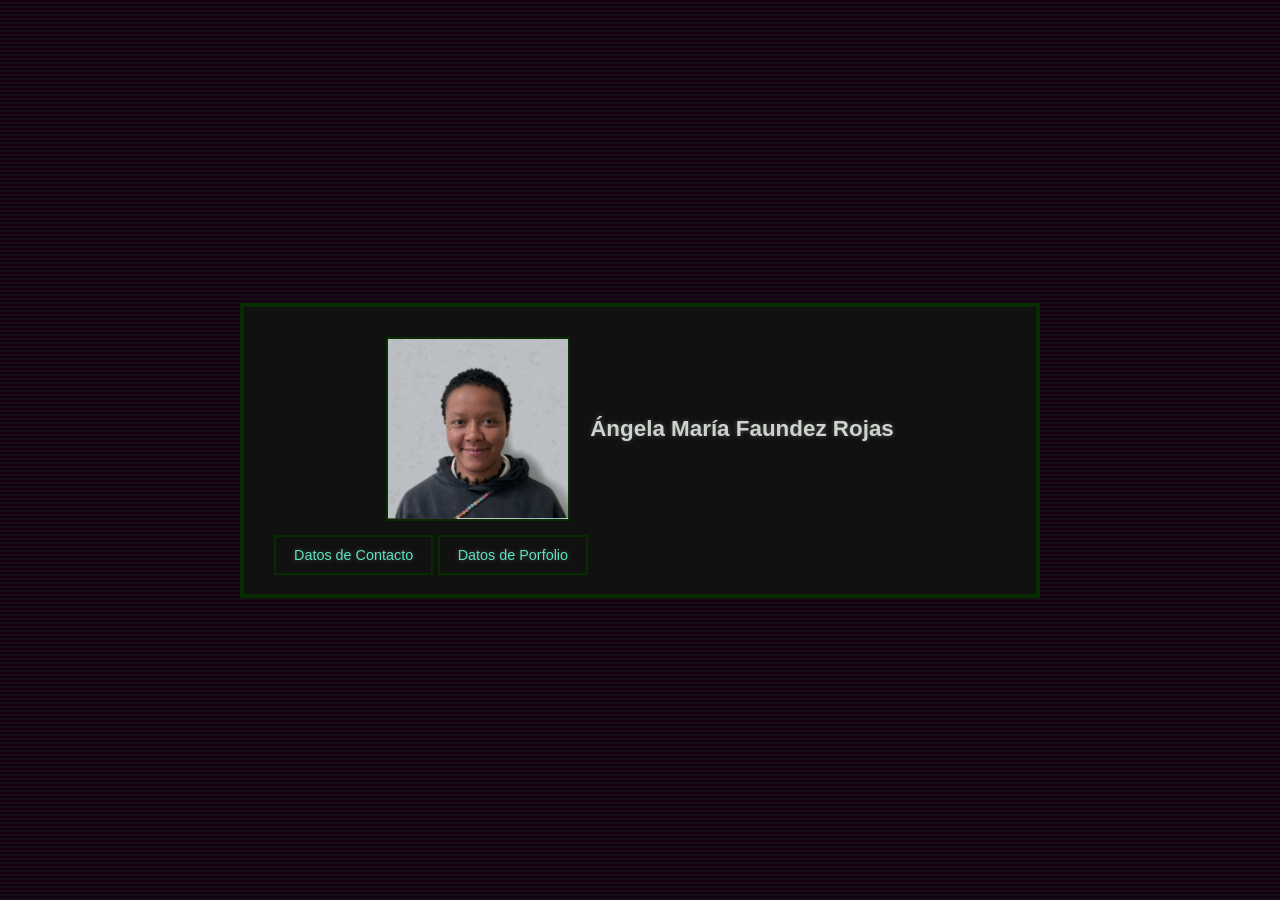
==== index.html @ db0175bc "Agregand cambios en ficheros, cambio en ajustes responsivos" ====
<!DOCTYPE html>
<html lang="es">
<head>
    <meta charset="UTF-8" />
    <meta name="viewport" content="width=device-width, initial-scale=1.0"/>
    <title>Portfolio Ángela Faundez</title>
    <style>
        body {
            margin: 0;
            padding: 0;
            font-family: 'Orbitron', sans-serif;
            color: #cdd3cd;
            display: flex;
            justify-content: center;
            align-items: center;
            min-height: 100vh;
            text-shadow: 0 0 5px #505050;

            background: 
                repeating-linear-gradient(
                    0deg,
                    rgba(0, 255, 0, 0.05),
                    rgba(0, 255, 0, 0.05) 2px,
                    transparent 2px,
                    transparent 4px
                ),
                #150015;
            background-attachment: fixed;
        }

        .contenedorPrincipal {
            background: #111;
            border: 4px solid #072c00;
            padding: 30px;
            max-width: 800px;
            width: 90%;
            box-sizing: border-box;
        }

        .miPerfil {
            display: flex;
            flex-direction: row;
            align-items: center;
            justify-content: center;
            gap: 20px;
            margin-bottom: 25px;
            flex-wrap: wrap;
        }

        .miPerfil img {
            border: 2px solid #072c00;
            object-fit: cover;
            width: 180px;
            height: 180px;
        }

        .miPerfil h1 {
            font-size: 1.4rem;
            color: #cdd3cd;
            margin: 0;
            text-align: center;
        }

        .linksss {
            display: flex;
            justify-content: center;
            align-items: center;
            gap: 15px;
            flex-wrap: wrap;
            width: 100%;
        }

        .links a {
            background-color: #111;
            border: 2px solid #072c00;
            padding: 10px 18px;
            color: #5ae3bc;
            text-decoration: none;
            transition: all 0.3s;
            text-align: center;
            font-size: 0.9rem;
            flex: 1 1 180px; 
            max-width: 220px;
        }

        .links a:hover {
            background-color: #82d2be;
            color: #111;
            text-shadow: none;
        }

        @media (max-width: 600px) {
            .container {
                padding: 20px;
            }

            .miPerfil h1 {
                font-size: 1.2rem;
            }

            .miPerfil img {
                width: 140px;
                height: 140px;
            }

            .links {
                gap: 10px;
            }

            .links a {
                padding: 8px 10px;
                font-size: 0.8rem;
                flex: 1; 
            }
        }
    </style>
</head>
<body>
    <main class="contenedorPrincipal">
        <section class="miPerfil">
            <img src="images/fotoÁngelaFaundez.png" alt="Foto Ángela Faundez" />
            <h1>Ángela María Faundez Rojas</h1>
        </section>

        <nav class="links">
            <a href="contacto.html">Datos de Contacto</a>
            <a href="porfolio.html">Datos de Porfolio</a>
        </nav>
    </main>
</body>
</html>
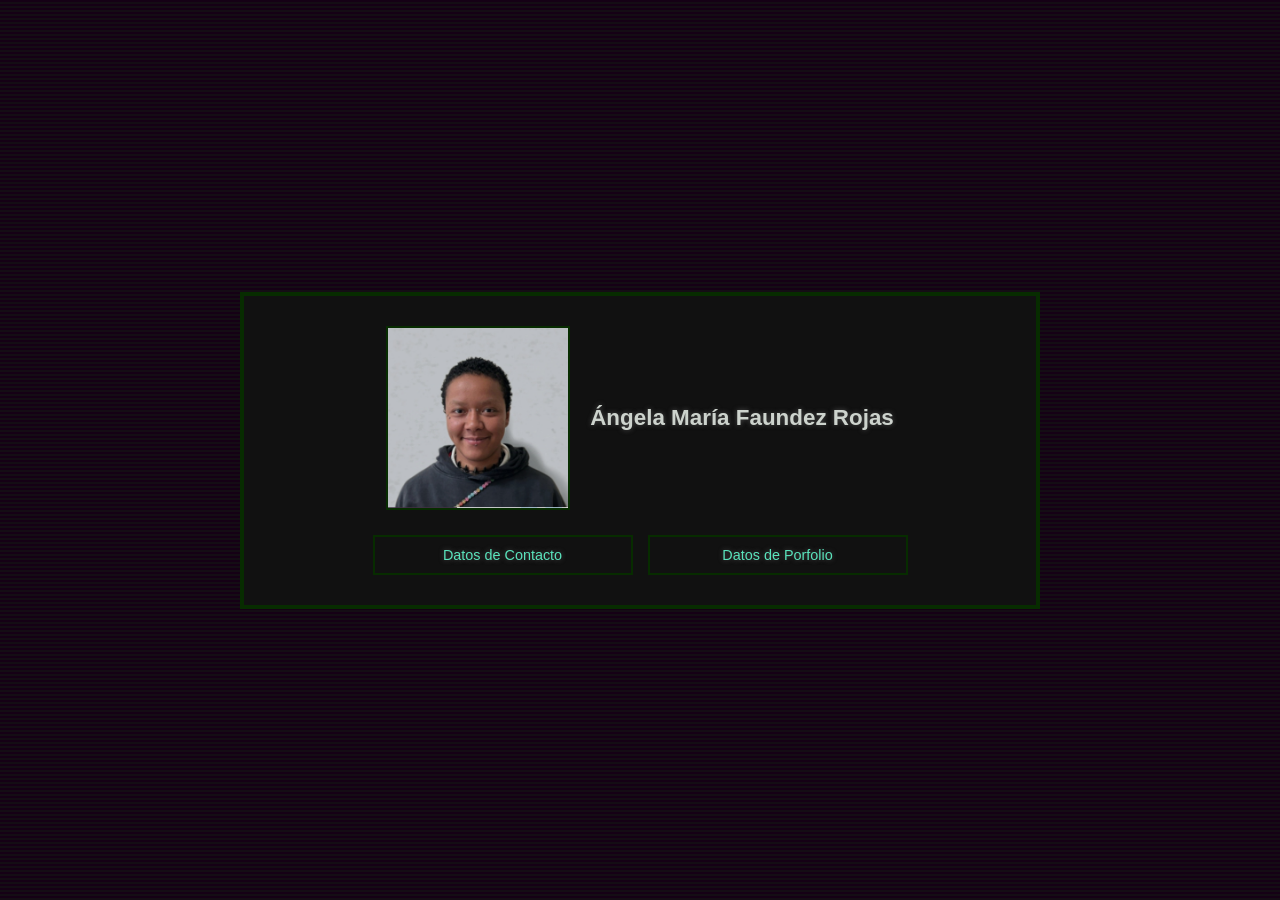
==== commit 2d803632: "Arreglo centrando componentes" ====
--- a/index.html
+++ b/index.html
@@ -61,7 +61,7 @@
             text-align: center;
         }
 
-        .linksss {
+        .links {
             display: flex;
             justify-content: center;
             align-items: center;
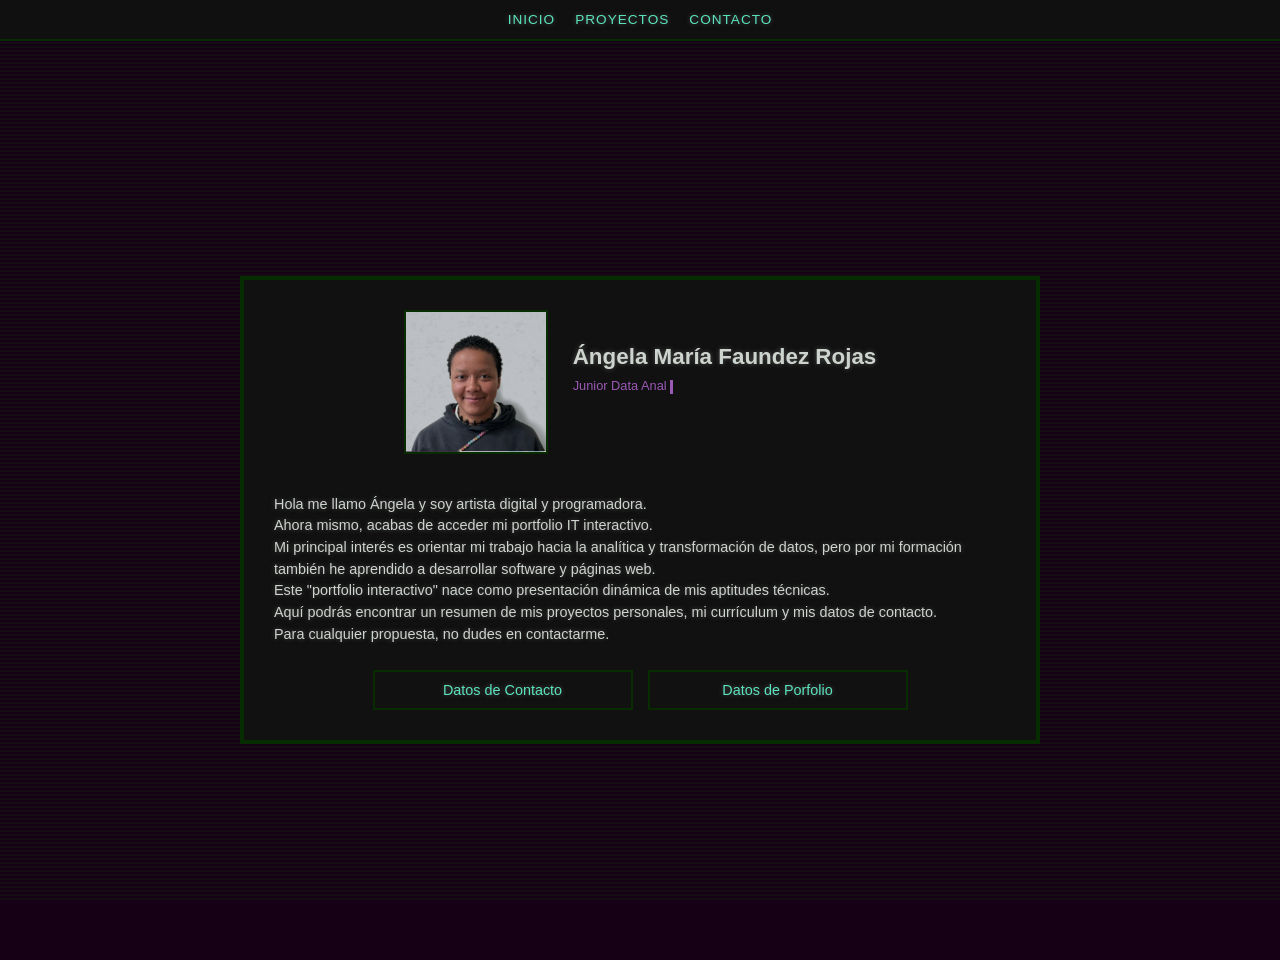
==== commit 5f52228b: "todos ficheros - Agregando header para navegacion interna, y mejorando index(Js)" ====
--- a/index.html
+++ b/index.html
@@ -1,8 +1,9 @@
 <!DOCTYPE html>
 <html lang="es">
+
 <head>
     <meta charset="UTF-8" />
-    <meta name="viewport" content="width=device-width, initial-scale=1.0"/>
+    <meta name="viewport" content="width=device-width, initial-scale=1.0" />
     <title>Portfolio Ángela Faundez</title>
     <style>
         body {
@@ -16,17 +17,52 @@
             min-height: 100vh;
             text-shadow: 0 0 5px #505050;
 
-            background: 
-                repeating-linear-gradient(
-                    0deg,
+            background:
+                repeating-linear-gradient(0deg,
                     rgba(0, 255, 0, 0.05),
                     rgba(0, 255, 0, 0.05) 2px,
                     transparent 2px,
-                    transparent 4px
-                ),
+                    transparent 4px),
                 #150015;
             background-attachment: fixed;
-        }
+            padding-top: 60px;
+
+        }
+
+        .barraNavegacion {
+            position: fixed;
+            top: 0;
+            left: 0;
+            width: 100%;
+            background-color: rgba(17, 17, 17, 0.95);
+            border-bottom: 2px solid #072c00;
+            padding: 12px 0;
+            display: flex;
+            justify-content: center;
+            align-items: center;
+            z-index: 1000;
+            box-sizing: border-box;
+        }
+
+        .barraNavegacion nav {
+            display: flex;
+            gap: 20px;
+        }
+
+        .barraNavegacion a {
+            color: #5ae3bc;
+            text-decoration: none;
+            font-size: 0.85rem;
+            text-transform: uppercase;
+            letter-spacing: 1px;
+            transition: color 0.3s;
+        }
+
+        .barraNavegacion a:hover {
+            color: #82d2be;
+            text-shadow: 0 0 5px #5ae3bc;
+        }
+
 
         .contenedorPrincipal {
             background: #111;
@@ -39,26 +75,94 @@
 
         .miPerfil {
             display: flex;
-            flex-direction: row;
+            flex-direction: column;
             align-items: center;
             justify-content: center;
             gap: 20px;
             margin-bottom: 25px;
-            flex-wrap: wrap;
-        }
-
-        .miPerfil img {
+        }
+
+        .datosPerfil {
+            display: flex;
+            flex-direction: row;
+            align-items: center;
+            justify-content: center;
+            gap: 25px;
+            width: auto;
+            margin: 0 auto 20px auto;
+
+        }
+
+        .datosPerfil img {
             border: 2px solid #072c00;
             object-fit: cover;
-            width: 180px;
-            height: 180px;
-        }
-
-        .miPerfil h1 {
+            width: 140px;
+            height: 140px;
+            flex-shrink: 0;
+        }
+
+        .textoPerfil {
+            display: flex;
+            flex-direction: column;
+            justify-content: center;
+            align-items: flex-start;
+            gap: 8px;
+
+        }
+
+        .textoPerfil h1 {
             font-size: 1.4rem;
             color: #cdd3cd;
             margin: 0;
             text-align: center;
+        }
+
+        .perfilesProfesionales {
+            font-family: 'Orbitron', sans-serif;
+            font-size: 0.8rem;
+            color: #9B59B6;
+            line-height: 1.3;
+            min-height: 3.2em;
+            white-space: normal;
+            word-wrap: break-word;
+            width: 100%;
+            text-shadow: none;
+        }
+
+        .cursor {
+            display: inline-block;
+            background-color: #9B59B6;
+            width: 3px;
+            height: 1.1em;
+            vertical-align: middle;
+            margin-left: 3px;
+            animation: parpadeo 0.8s infinite;
+        }
+
+        @keyframes parpadeo {
+
+            0%,
+            100% {
+                opacity: 1;
+            }
+
+            50% {
+                opacity: 0;
+            }
+        }
+
+        .introduccionPortfolio {
+            display: flex;
+            flex-direction: column;
+            align-items: flex-start;
+        }
+
+        .introduccionPortfolio p {
+            margin: 0;
+            text-align: left;
+            color: #cdd3cd;
+            font-size: 0.9rem;
+            line-height: 1.5;
         }
 
         .links {
@@ -79,7 +183,7 @@
             transition: all 0.3s;
             text-align: center;
             font-size: 0.9rem;
-            flex: 1 1 180px; 
+            flex: 1 1 180px;
             max-width: 220px;
         }
 
@@ -89,18 +193,35 @@
             text-shadow: none;
         }
 
+
         @media (max-width: 600px) {
-            .container {
+            .contenedorPrincipal {
                 padding: 20px;
             }
 
-            .miPerfil h1 {
-                font-size: 1.2rem;
-            }
-
-            .miPerfil img {
+            .datosPerfil {
+                flex-direction: column;
+            }
+
+            .datosPerfil img {
                 width: 140px;
                 height: 140px;
+            }
+
+            .textoPerfil {
+                align-items: center;
+                text-align: center;
+                width: 100%;
+            }
+
+            .textoPerfil h1 {
+                font-size: 1.2rem;
+                text-align: center;
+            }
+
+            .perfilesProfesionales {
+                text-align: center;
+                font-size: 1.1rem;
             }
 
             .links {
@@ -110,22 +231,99 @@
             .links a {
                 padding: 8px 10px;
                 font-size: 0.8rem;
-                flex: 1; 
+                flex: 1;
             }
         }
     </style>
 </head>
+
 <body>
+    <header class="barraNavegacion">
+        <nav>
+            <a href="index.html">Inicio</a>
+            <a href="porfolio.html">Proyectos</a>
+            <a href="contacto.html">Contacto</a>
+        </nav>
+    </header>
+
     <main class="contenedorPrincipal">
         <section class="miPerfil">
-            <img src="images/fotoÁngelaFaundez.png" alt="Foto Ángela Faundez" />
-            <h1>Ángela María Faundez Rojas</h1>
+            <div class="datosPerfil">
+                <img src="images/fotoÁngelaFaundez.png" alt="fotoPerfil" />
+
+                <div class="textoPerfil">
+                    <h1>Ángela María Faundez Rojas</h1>
+
+                    <div class="perfilesProfesionales">
+                        <span id="textoEscribiendo"></span><span class="cursor"></span>
+                    </div>
+                </div>
+            </div>
+
+            <div class="introduccionPortfolio">
+
+                <p>
+                    Hola me llamo Ángela y soy artista digital y programadora.<br>
+                    Ahora mismo, acabas de acceder mi portfolio IT interactivo. <br>
+                    Mi principal interés es orientar mi trabajo hacia la analítica y transformación de datos,
+                    pero por mi formación también he aprendido a desarrollar software y páginas web.<br>
+                    Este "portfolio interactivo" nace como presentación dinámica de mis aptitudes técnicas. <br>
+                    Aquí podrás encontrar un resumen de mis proyectos personales,
+                    mi currículum y mis datos de contacto.
+                    <br>
+                    Para cualquier propuesta, no dudes en contactarme.
+                </p>
+            </div>
         </section>
-
         <nav class="links">
             <a href="contacto.html">Datos de Contacto</a>
             <a href="porfolio.html">Datos de Porfolio</a>
         </nav>
     </main>
+    <footer></footer>
+
+    <script>
+        const frases = [
+            "Junior Data Analytics Engineer",
+            "Junior Software & Web Developer",
+            "Digital Artist"
+        ];
+
+        let indiceFrase = 0;
+        let indiceCaracter = 0;
+        let estaBorrando = false;
+        const elementoTexto = document.getElementById("textoEscribiendo");
+
+        const velocidadEscribir = 80;
+        const velocidadBorrar = 40;
+        const pausaEntreFrases = 2000;
+
+        function animarEfecto() {
+            const fraseActual = frases[indiceFrase];
+
+            if (estaBorrando) {
+                elementoTexto.textContent = fraseActual.substring(0, indiceCaracter - 1);
+                indiceCaracter--;
+            } else {
+                elementoTexto.textContent = fraseActual.substring(0, indiceCaracter + 1);
+                indiceCaracter++;
+            }
+
+            let tiempoSiguiente = estaBorrando ? velocidadBorrar : velocidadEscribir;
+
+            if (!estaBorrando && indiceCaracter === fraseActual.length) {
+                tiempoSiguiente = pausaEntreFrases;
+                estaBorrando = true;
+            } else if (estaBorrando && indiceCaracter === 0) {
+                estaBorrando = false;
+                indiceFrase = (indiceFrase + 1) % frases.length;
+            }
+
+            setTimeout(animarEfecto, tiempoSiguiente);
+        }
+
+        document.addEventListener("DOMContentLoaded", animarEfecto);
+    </script>
 </body>
+
 </html>
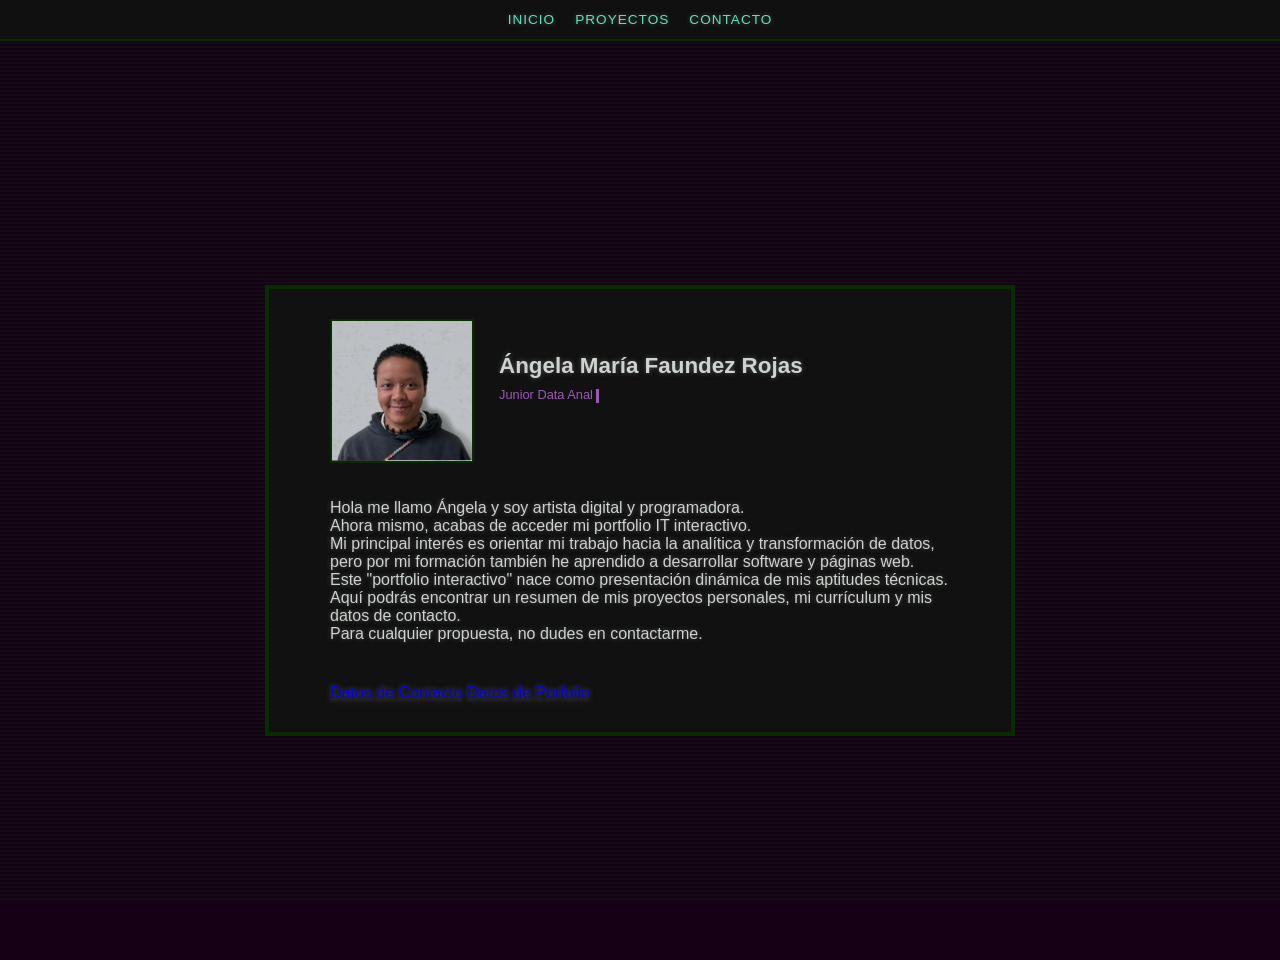
==== commit 95085450: "index css - modificacion para emparejar visualmente los elementos" ====
--- a/index.html
+++ b/index.html
@@ -26,7 +26,6 @@
                 #150015;
             background-attachment: fixed;
             padding-top: 60px;
-
         }
 
         .barraNavegacion {
@@ -63,14 +62,16 @@
             text-shadow: 0 0 5px #5ae3bc;
         }
 
-
         .contenedorPrincipal {
             background: #111;
             border: 4px solid #072c00;
             padding: 30px;
-            max-width: 800px;
+            max-width: 750px;
             width: 90%;
             box-sizing: border-box;
+            display: flex;
+            flex-direction: column;
+            align-items: center;
         }
 
         .miPerfil {
@@ -79,18 +80,25 @@
             align-items: center;
             justify-content: center;
             gap: 20px;
+            width: 100%;
             margin-bottom: 25px;
         }
 
+        .datosPerfil,
+        .introduccionPortfolio,
+        .links {
+            width: 100%;
+            max-width: 620px;
+            box-sizing: border-box;
+        }
+
         .datosPerfil {
             display: flex;
             flex-direction: row;
             align-items: center;
             justify-content: center;
             gap: 25px;
-            width: auto;
-            margin: 0 auto 20px auto;
-
+            margin: 0 auto;
         }
 
         .datosPerfil img {
@@ -107,14 +115,14 @@
             justify-content: center;
             align-items: flex-start;
             gap: 8px;
-
+            flex: 1;
         }
 
         .textoPerfil h1 {
             font-size: 1.4rem;
             color: #cdd3cd;
             margin: 0;
-            text-align: center;
+            text-align: left;
         }
 
         .perfilesProfesionales {
@@ -154,84 +162,89 @@
         .introduccionPortfolio {
             display: flex;
             flex-direction: column;
-            align-items: flex-start;
-        }
-
-        .introduccionPortfolio p {
-            margin: 0;
-            text-align: left;
-            color: #cdd3cd;
-            font-size: 0.9rem;
-            line-height: 1.5;
-        }
-
-        .links {
-            display: flex;
-            justify-content: center;
-            align-items: center;
-            gap: 15px;
-            flex-wrap: wrap;
-            width: 100%;
-        }
-
-        .links a {
-            background-color: #111;
-            border: 2px solid #072c00;
-            padding: 10px 18px;
-            color: #5ae3bc;
-            text-decoration: none;
-            transition: all 0.3s;
-            text-align: center;
-            font-size: 0.9rem;
-            flex: 1 1 180px;
-            max-width: 220px;
-        }
-
-        .links a:hover {
-            background-color: #82d2be;
-            color: #111;
-            text-shadow: none;
-        }
-
-
-        @media (max-width: 600px) {
-            .contenedorPrincipal {
-                padding: 20px;
-            }
-
-            .datosPerfil {
-                flex-direction: column;
-            }
-
-            .datosPerfil img {
-                width: 140px;
-                height: 140px;
-            }
-
-            .textoPerfil {
+            align-items: stretch;
+            padding: 0;
+
+            .introduccionPortfolio p {
+                margin: 0;
+                text-align: left;
+                color: #cdd3cd;
+                font-size: 0.88rem;
+                line-height: 1.5;
+                width: 100%;
+            }
+
+            .links {
+                display: flex;
+                justify-content: space-between;
                 align-items: center;
+                gap: 15px;
+            }
+
+            .links a {
+                background-color: #111;
+                border: 2px solid #072c00;
+                padding: 10px 18px;
+                color: #5ae3bc;
+                text-decoration: none;
+                transition: all 0.3s;
                 text-align: center;
-                width: 100%;
-            }
-
-            .textoPerfil h1 {
-                font-size: 1.2rem;
-                text-align: center;
-            }
-
-            .perfilesProfesionales {
-                text-align: center;
-                font-size: 1.1rem;
-            }
-
-            .links {
-                gap: 10px;
-            }
-
-            .links a {
-                padding: 8px 10px;
-                font-size: 0.8rem;
+                font-size: 0.9rem;
                 flex: 1;
+                box-sizing: border-box;
+            }
+
+            .links a:hover {
+                background-color: #82d2be;
+                color: #111;
+                text-shadow: none;
+            }
+
+            /* RESPONSIVO */
+            @media (max-width: 600px) {
+                .contenedorPrincipal {
+                    padding: 20px 15px;
+                }
+
+                .datosPerfil {
+                    flex-direction: column;
+                    gap: 15px;
+                }
+
+                .datosPerfil img {
+                    width: 120px;
+                    height: 120px;
+                }
+
+                .textoPerfil {
+                    align-items: center;
+                    text-align: center;
+                    width: 100%;
+                }
+
+                .textoPerfil h1 {
+                    font-size: 1.2rem;
+                    text-align: center;
+                }
+
+                .perfilesProfesionales {
+                    text-align: center;
+                    font-size: 0.9rem;
+                }
+
+                .introduccionPortfolio p {
+                    text-align: center;
+                    font-size: 0.82rem;
+                }
+
+                .links {
+                    flex-direction: column;
+                    gap: 10px;
+                }
+
+                .links a {
+                    width: 100%;
+                }
             }
         }
     </style>
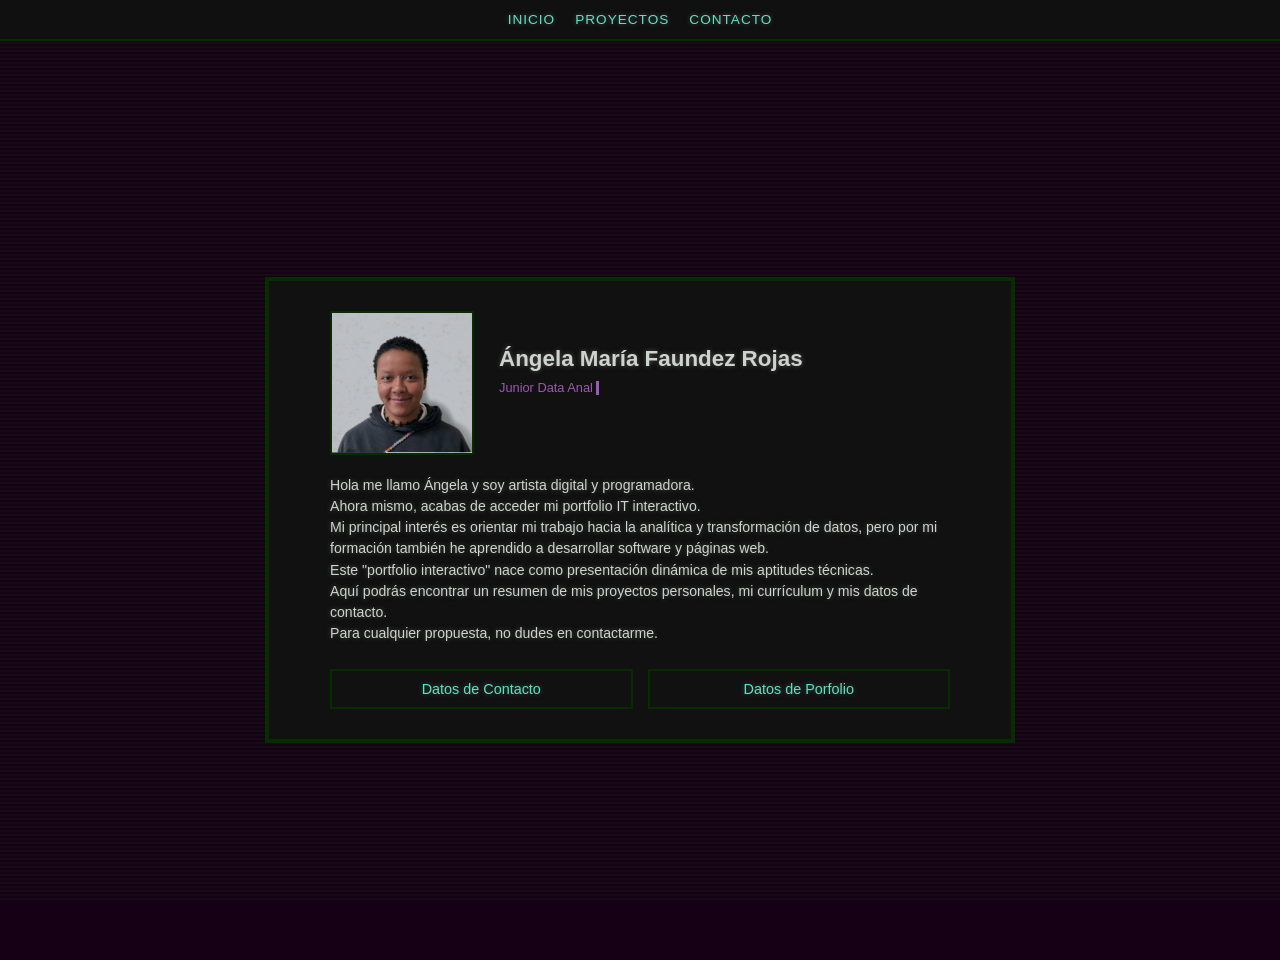
==== commit dfed8914: "Refactor CSS - corregir un corchete que daba fallo en el css" ====
--- a/index.html
+++ b/index.html
@@ -164,87 +164,87 @@
             flex-direction: column;
             align-items: stretch;
             padding: 0;
-
-            .introduccionPortfolio p {
-                margin: 0;
-                text-align: left;
-                color: #cdd3cd;
-                font-size: 0.88rem;
-                line-height: 1.5;
+        }
+
+        .introduccionPortfolio p {
+            margin: 0;
+            text-align: left;
+            color: #cdd3cd;
+            font-size: 0.88rem;
+            line-height: 1.5;
+            width: 100%;
+        }
+
+        .links {
+            display: flex;
+            justify-content: space-between;
+            align-items: center;
+            gap: 15px;
+        }
+
+        .links a {
+            background-color: #111;
+            border: 2px solid #072c00;
+            padding: 10px 18px;
+            color: #5ae3bc;
+            text-decoration: none;
+            transition: all 0.3s;
+            text-align: center;
+            font-size: 0.9rem;
+            flex: 1;
+            box-sizing: border-box;
+        }
+
+        .links a:hover {
+            background-color: #82d2be;
+            color: #111;
+            text-shadow: none;
+        }
+
+
+        @media (max-width: 600px) {
+            .contenedorPrincipal {
+                padding: 20px 15px;
+            }
+
+            .datosPerfil {
+                flex-direction: column;
+                gap: 15px;
+            }
+
+            .datosPerfil img {
+                width: 120px;
+                height: 120px;
+            }
+
+            .textoPerfil {
+                align-items: center;
+                text-align: center;
                 width: 100%;
             }
 
-            .links {
-                display: flex;
-                justify-content: space-between;
-                align-items: center;
-                gap: 15px;
-            }
-
-            .links a {
-                background-color: #111;
-                border: 2px solid #072c00;
-                padding: 10px 18px;
-                color: #5ae3bc;
-                text-decoration: none;
-                transition: all 0.3s;
+            .textoPerfil h1 {
+                font-size: 1.2rem;
+                text-align: center;
+            }
+
+            .perfilesProfesionales {
                 text-align: center;
                 font-size: 0.9rem;
-                flex: 1;
-                box-sizing: border-box;
-            }
-
-            .links a:hover {
-                background-color: #82d2be;
-                color: #111;
-                text-shadow: none;
-            }
-
-            /* RESPONSIVO */
-            @media (max-width: 600px) {
-                .contenedorPrincipal {
-                    padding: 20px 15px;
-                }
-
-                .datosPerfil {
-                    flex-direction: column;
-                    gap: 15px;
-                }
-
-                .datosPerfil img {
-                    width: 120px;
-                    height: 120px;
-                }
-
-                .textoPerfil {
-                    align-items: center;
-                    text-align: center;
-                    width: 100%;
-                }
-
-                .textoPerfil h1 {
-                    font-size: 1.2rem;
-                    text-align: center;
-                }
-
-                .perfilesProfesionales {
-                    text-align: center;
-                    font-size: 0.9rem;
-                }
-
-                .introduccionPortfolio p {
-                    text-align: center;
-                    font-size: 0.82rem;
-                }
-
-                .links {
-                    flex-direction: column;
-                    gap: 10px;
-                }
-
-                .links a {
-                    width: 100%;
-                }
+            }
+
+            .introduccionPortfolio p {
+                text-align: center;
+                font-size: 0.82rem;
+            }
+
+            .links {
+                flex-direction: column;
+                gap: 10px;
+            }
+
+            .links a {
+                width: 100%;
             }
         }
     </style>
@@ -339,4 +339,4 @@
     </script>
 </body>
 
-</html>+</html>
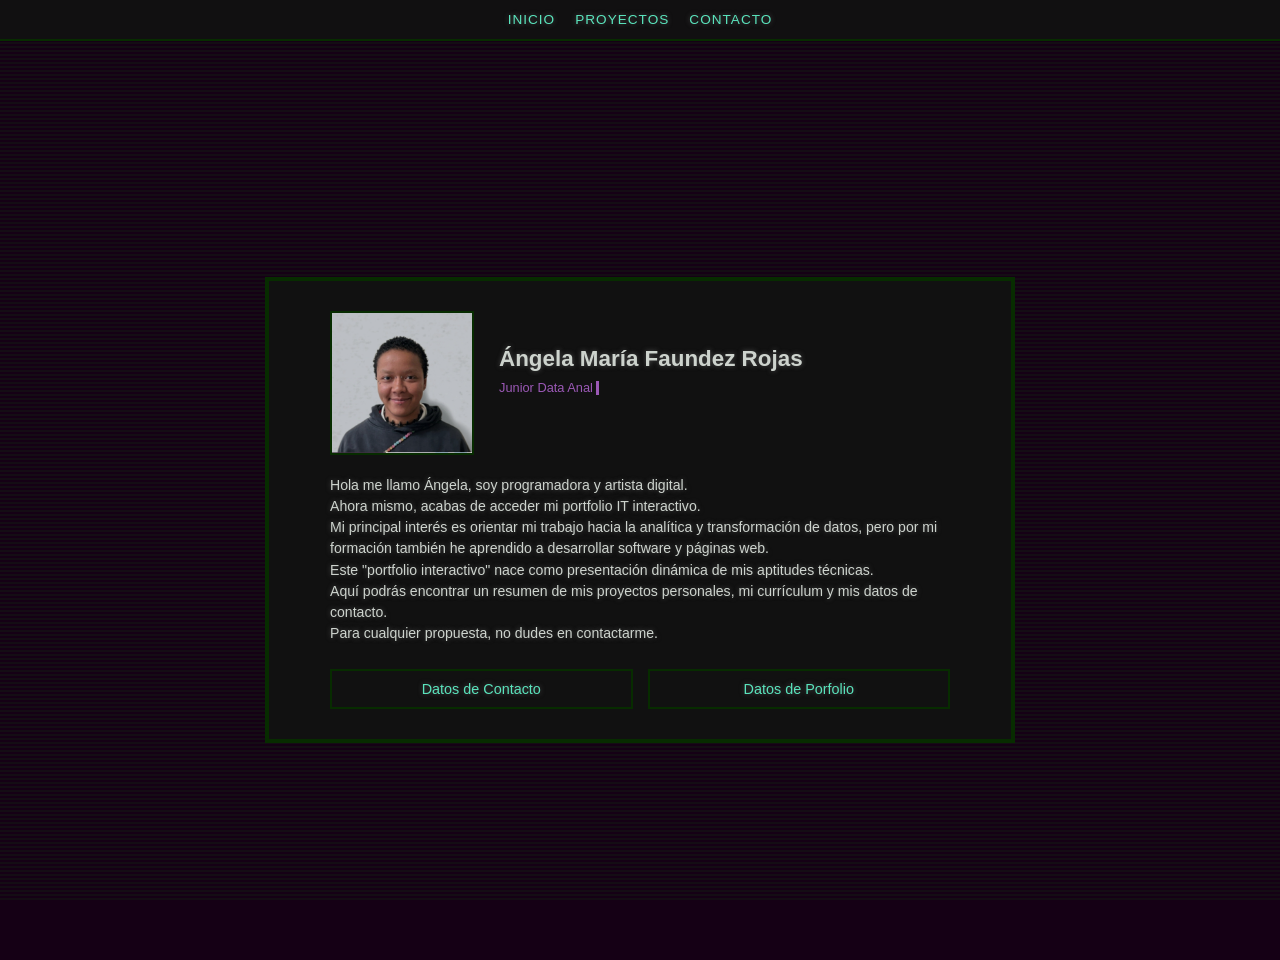
==== commit 3fb030c7: "pequeño cambio texto - Update introduction text in index.html" ====
--- a/index.html
+++ b/index.html
@@ -276,7 +276,7 @@
             <div class="introduccionPortfolio">
 
                 <p>
-                    Hola me llamo Ángela y soy artista digital y programadora.<br>
+                    Hola me llamo Ángela, soy programadora y artista digital.<br>
                     Ahora mismo, acabas de acceder mi portfolio IT interactivo. <br>
                     Mi principal interés es orientar mi trabajo hacia la analítica y transformación de datos,
                     pero por mi formación también he aprendido a desarrollar software y páginas web.<br>
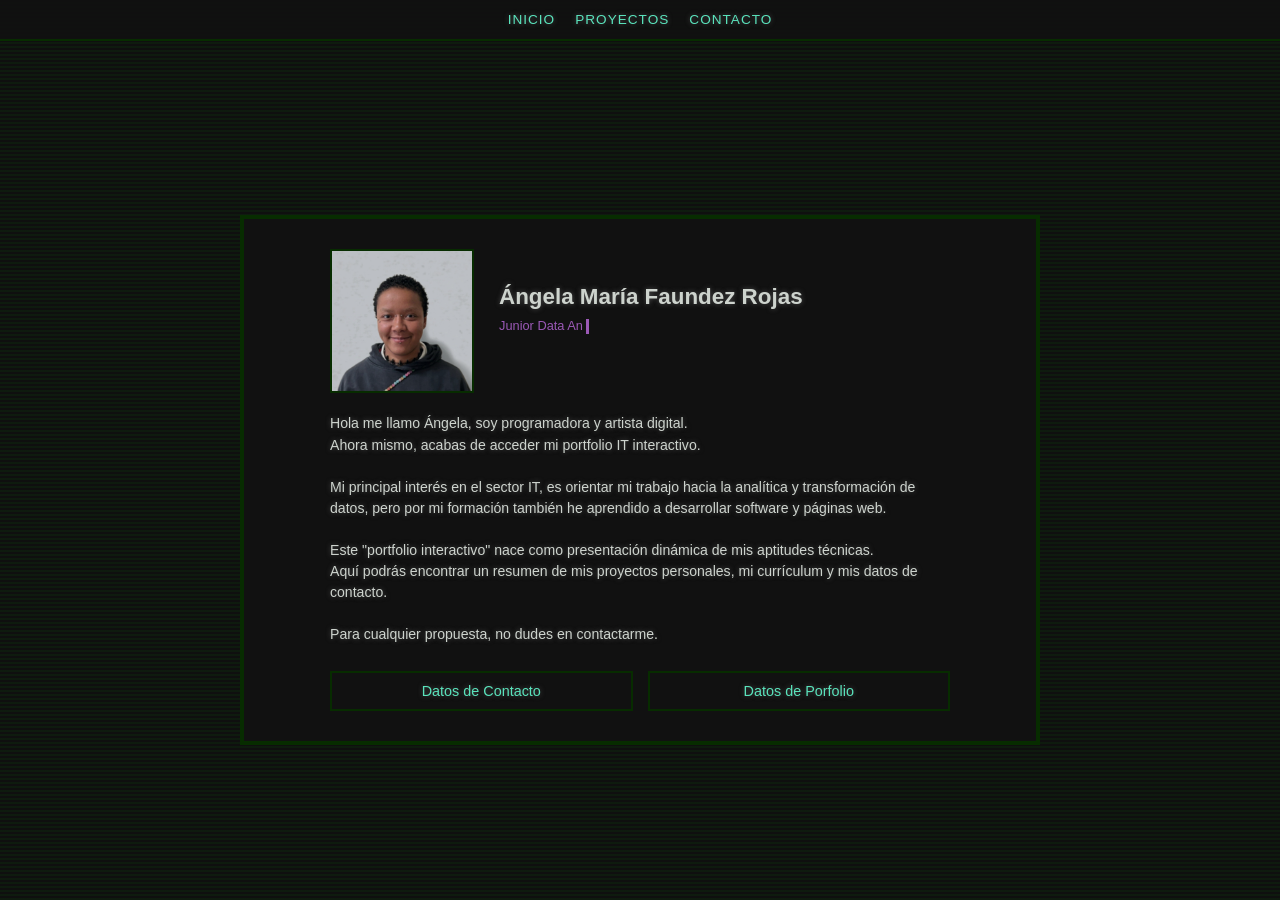
==== commit 877c5027: "CSS- Nueva arquitectura css, agregando cambios en los ficheros" ====
--- a/index.html
+++ b/index.html
@@ -1,79 +1,13 @@
 <!DOCTYPE html>
 <html lang="es">
-
 <head>
     <meta charset="UTF-8" />
     <meta name="viewport" content="width=device-width, initial-scale=1.0" />
     <title>Portfolio Ángela Faundez</title>
+
+    <link rel="stylesheet" href="css/styles.css" />
+    
     <style>
-        body {
-            margin: 0;
-            padding: 0;
-            font-family: 'Orbitron', sans-serif;
-            color: #cdd3cd;
-            display: flex;
-            justify-content: center;
-            align-items: center;
-            min-height: 100vh;
-            text-shadow: 0 0 5px #505050;
-
-            background:
-                repeating-linear-gradient(0deg,
-                    rgba(0, 255, 0, 0.05),
-                    rgba(0, 255, 0, 0.05) 2px,
-                    transparent 2px,
-                    transparent 4px),
-                #150015;
-            background-attachment: fixed;
-            padding-top: 60px;
-        }
-
-        .barraNavegacion {
-            position: fixed;
-            top: 0;
-            left: 0;
-            width: 100%;
-            background-color: rgba(17, 17, 17, 0.95);
-            border-bottom: 2px solid #072c00;
-            padding: 12px 0;
-            display: flex;
-            justify-content: center;
-            align-items: center;
-            z-index: 1000;
-            box-sizing: border-box;
-        }
-
-        .barraNavegacion nav {
-            display: flex;
-            gap: 20px;
-        }
-
-        .barraNavegacion a {
-            color: #5ae3bc;
-            text-decoration: none;
-            font-size: 0.85rem;
-            text-transform: uppercase;
-            letter-spacing: 1px;
-            transition: color 0.3s;
-        }
-
-        .barraNavegacion a:hover {
-            color: #82d2be;
-            text-shadow: 0 0 5px #5ae3bc;
-        }
-
-        .contenedorPrincipal {
-            background: #111;
-            border: 4px solid #072c00;
-            padding: 30px;
-            max-width: 750px;
-            width: 90%;
-            box-sizing: border-box;
-            display: flex;
-            flex-direction: column;
-            align-items: center;
-        }
-
         .miPerfil {
             display: flex;
             flex-direction: column;
@@ -83,15 +17,11 @@
             width: 100%;
             margin-bottom: 25px;
         }
-
-        .datosPerfil,
-        .introduccionPortfolio,
-        .links {
+        .datosPerfil, .introduccionPortfolio, .links {
             width: 100%;
             max-width: 620px;
             box-sizing: border-box;
         }
-
         .datosPerfil {
             display: flex;
             flex-direction: row;
@@ -100,15 +30,13 @@
             gap: 25px;
             margin: 0 auto;
         }
-
         .datosPerfil img {
-            border: 2px solid #072c00;
+            border: 2px solid var(--border-green, #072c00);
             object-fit: cover;
             width: 140px;
             height: 140px;
             flex-shrink: 0;
         }
-
         .textoPerfil {
             display: flex;
             flex-direction: column;
@@ -117,14 +45,12 @@
             gap: 8px;
             flex: 1;
         }
-
         .textoPerfil h1 {
             font-size: 1.4rem;
             color: #cdd3cd;
             margin: 0;
             text-align: left;
         }
-
         .perfilesProfesionales {
             font-family: 'Orbitron', sans-serif;
             font-size: 0.8rem;
@@ -136,7 +62,6 @@
             width: 100%;
             text-shadow: none;
         }
-
         .cursor {
             display: inline-block;
             background-color: #9B59B6;
@@ -146,26 +71,16 @@
             margin-left: 3px;
             animation: parpadeo 0.8s infinite;
         }
-
         @keyframes parpadeo {
-
-            0%,
-            100% {
-                opacity: 1;
-            }
-
-            50% {
-                opacity: 0;
-            }
+            0%, 100% { opacity: 1; }
+            50% { opacity: 0; }
         }
-
         .introduccionPortfolio {
             display: flex;
             flex-direction: column;
             align-items: stretch;
             padding: 0;
         }
-
         .introduccionPortfolio p {
             margin: 0;
             text-align: left;
@@ -174,14 +89,12 @@
             line-height: 1.5;
             width: 100%;
         }
-
         .links {
             display: flex;
             justify-content: space-between;
             align-items: center;
             gap: 15px;
         }
-
         .links a {
             background-color: #111;
             border: 2px solid #072c00;
@@ -194,62 +107,24 @@
             flex: 1;
             box-sizing: border-box;
         }
-
         .links a:hover {
             background-color: #82d2be;
             color: #111;
             text-shadow: none;
         }
-
-
         @media (max-width: 600px) {
-            .contenedorPrincipal {
-                padding: 20px 15px;
-            }
-
-            .datosPerfil {
-                flex-direction: column;
-                gap: 15px;
-            }
-
-            .datosPerfil img {
-                width: 120px;
-                height: 120px;
-            }
-
-            .textoPerfil {
-                align-items: center;
-                text-align: center;
-                width: 100%;
-            }
-
-            .textoPerfil h1 {
-                font-size: 1.2rem;
-                text-align: center;
-            }
-
-            .perfilesProfesionales {
-                text-align: center;
-                font-size: 0.9rem;
-            }
-
-            .introduccionPortfolio p {
-                text-align: center;
-                font-size: 0.82rem;
-            }
-
-            .links {
-                flex-direction: column;
-                gap: 10px;
-            }
-
-            .links a {
-                width: 100%;
-            }
+            .contenedorPrincipal { padding: 20px 15px; }
+            .datosPerfil { flex-direction: column; gap: 15px; }
+            .datosPerfil img { width: 120px; height: 120px; }
+            .textoPerfil { align-items: center; text-align: center; width: 100%; }
+            .textoPerfil h1 { font-size: 1.2rem; text-align: center; }
+            .perfilesProfesionales { text-align: center; font-size: 0.9rem; }
+            .introduccionPortfolio p { text-align: center; font-size: 0.82rem; }
+            .links { flex-direction: column; gap: 10px; }
+            .links a { width: 100%; }
         }
     </style>
 </head>
-
 <body>
     <header class="barraNavegacion">
         <nav>
@@ -263,27 +138,22 @@
         <section class="miPerfil">
             <div class="datosPerfil">
                 <img src="images/fotoÁngelaFaundez.png" alt="fotoPerfil" />
-
                 <div class="textoPerfil">
                     <h1>Ángela María Faundez Rojas</h1>
-
                     <div class="perfilesProfesionales">
                         <span id="textoEscribiendo"></span><span class="cursor"></span>
                     </div>
                 </div>
             </div>
-
             <div class="introduccionPortfolio">
-
                 <p>
                     Hola me llamo Ángela, soy programadora y artista digital.<br>
-                    Ahora mismo, acabas de acceder mi portfolio IT interactivo. <br>
-                    Mi principal interés es orientar mi trabajo hacia la analítica y transformación de datos,
-                    pero por mi formación también he aprendido a desarrollar software y páginas web.<br>
+                    Ahora mismo, acabas de acceder mi portfolio IT interactivo. <br><br>
+                    Mi principal interés en el sector IT, es orientar mi trabajo hacia la analítica y transformación de datos,
+                    pero por mi formación también he aprendido a desarrollar software y páginas web.<br><br>
                     Este "portfolio interactivo" nace como presentación dinámica de mis aptitudes técnicas. <br>
                     Aquí podrás encontrar un resumen de mis proyectos personales,
-                    mi currículum y mis datos de contacto.
-                    <br>
+                    mi currículum y mis datos de contacto.<br><br>
                     Para cualquier propuesta, no dudes en contactarme.
                 </p>
             </div>
@@ -296,24 +166,12 @@
     <footer></footer>
 
     <script>
-        const frases = [
-            "Junior Data Analytics Engineer",
-            "Junior Software & Web Developer",
-            "Digital Artist"
-        ];
-
-        let indiceFrase = 0;
-        let indiceCaracter = 0;
-        let estaBorrando = false;
+        // Tu script de máquina de escribir intacto...
+        const frases = ["Junior Data Analytics Engineer", "Junior Software & Web Developer", "Digital Artist"];
+        let indiceFrase = 0, indiceCaracter = 0, estaBorrando = false;
         const elementoTexto = document.getElementById("textoEscribiendo");
-
-        const velocidadEscribir = 80;
-        const velocidadBorrar = 40;
-        const pausaEntreFrases = 2000;
-
         function animarEfecto() {
             const fraseActual = frases[indiceFrase];
-
             if (estaBorrando) {
                 elementoTexto.textContent = fraseActual.substring(0, indiceCaracter - 1);
                 indiceCaracter--;
@@ -321,22 +179,15 @@
                 elementoTexto.textContent = fraseActual.substring(0, indiceCaracter + 1);
                 indiceCaracter++;
             }
-
-            let tiempoSiguiente = estaBorrando ? velocidadBorrar : velocidadEscribir;
-
+            let tiempoSiguiente = estaBorrando ? 40 : 80;
             if (!estaBorrando && indiceCaracter === fraseActual.length) {
-                tiempoSiguiente = pausaEntreFrases;
-                estaBorrando = true;
+                tiempoSiguiente = 2000; estaBorrando = true;
             } else if (estaBorrando && indiceCaracter === 0) {
-                estaBorrando = false;
-                indiceFrase = (indiceFrase + 1) % frases.length;
+                estaBorrando = false; indiceFrase = (indiceFrase + 1) % frases.length;
             }
-
             setTimeout(animarEfecto, tiempoSiguiente);
         }
-
         document.addEventListener("DOMContentLoaded", animarEfecto);
     </script>
 </body>
-
-</html>
+</html>
--- a/css/styles.css
+++ b/css/styles.css
@@ -0,0 +1,86 @@
+:root {
+    --bg-color: #0f0f0f;
+    --bg-alt: #150015;
+    --container-bg: #111;
+    --text-color: #ccdbca;
+    --accent-green: #5ae3bc;
+    --accent-hover: #82d2be;
+    --border-green: #072c00;
+    --font-main: 'Orbitron', sans-serif;
+}
+
+body {
+    margin: 0;
+    padding: 0;
+    background: var(--bg-color);
+    color: var(--text-color);
+    font-family: var(--font-main);
+    display: flex;
+    justify-content: center;
+    align-items: center;
+    min-height: 100vh;
+    text-shadow: 0 0 5px #505050;
+    background-image: repeating-linear-gradient(
+        0deg,
+        rgba(0, 255, 0, 0.05),
+        rgba(0, 255, 0, 0.05) 2px,
+        transparent 2px,
+        transparent 4px
+    );
+    background-attachment: fixed;
+    padding-top: 60px;
+    box-sizing: border-box;
+}
+
+.barraNavegacion {
+    position: fixed;
+    top: 0;
+    left: 0;
+    width: 100%;
+    background-color: rgba(17, 17, 17, 0.95);
+    border-bottom: 2px solid var(--border-green);
+    padding: 12px 0;
+    display: flex;
+    justify-content: center;
+    align-items: center;
+    z-index: 1000;
+    box-sizing: border-box;
+}
+
+.barraNavegacion nav {
+    display: flex;
+    gap: 20px;
+}
+
+.barraNavegacion a {
+    color: var(--accent-green);
+    text-decoration: none;
+    font-size: 0.85rem;
+    text-transform: uppercase;
+    letter-spacing: 1px;
+    transition: color 0.3s;
+}
+
+.barraNavegacion a:hover {
+    color: var(--accent-hover);
+    text-shadow: 0 0 5px var(--accent-green);
+}
+
+.contenedorPrincipal {
+    background: var(--container-bg);
+    border: 4px solid var(--border-green);
+    padding: 30px;
+    max-width: 800px;
+    width: 90%;
+    box-sizing: border-box;
+    display: flex;
+    flex-direction: column;
+    align-items: center;
+}
+
+footer {
+    text-align: center;
+    font-size: 0.6rem;
+    margin-top: 40px;
+    color: #888;
+}
